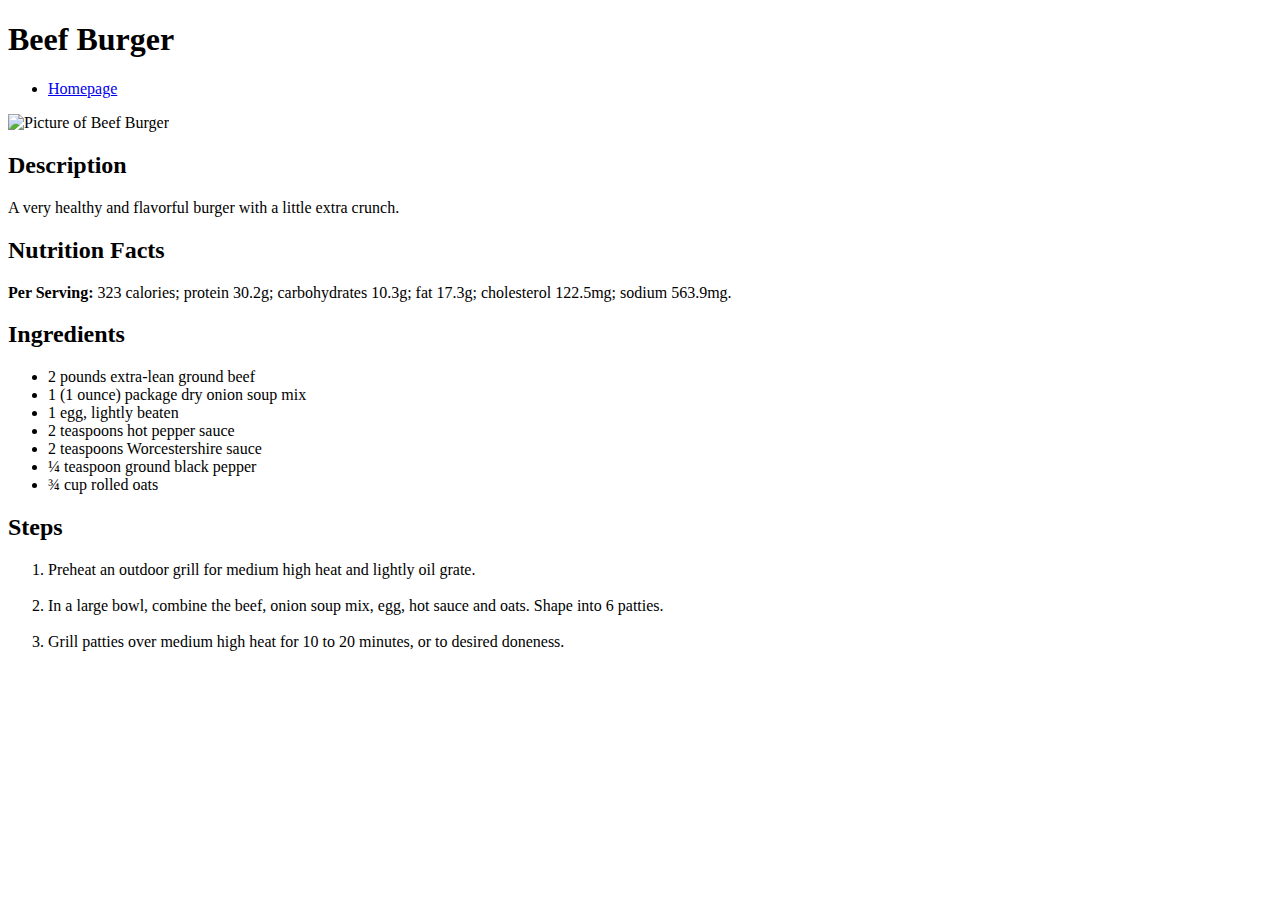
==== recipes/beef-buger.html @ 2ab7a094 "Add the other 2 recipe pages with links from index" ====
<!DOCTYPE html>
<html lang="en">
    <head>
        <meta charset="utf-8">
        <title>Odin Recipes Project</title>
    </head>
    <body>
        <h1>Beef Burger</h1>

        <ul>
            <li><a href="../index.html">Homepage</a></li>
        </ul>

        <img src="https://imagesvc.meredithcorp.io/v3/mm/image?url=https%3A%2F%2Fimages.media-allrecipes.com%2Fuserphotos%2F81615.jpg" alt="Picture of Beef Burger" width="200">
        
        <h2>Description</h2>

        <p>A very healthy and flavorful burger with a little extra crunch.</p>

        <h2>Nutrition Facts</h2>

        <p><strong>Per Serving:</strong> 323 calories; protein 30.2g; carbohydrates 10.3g; fat 17.3g; cholesterol 122.5mg; sodium 563.9mg.</p>
        

        <h2>Ingredients</h2>

        <ul>
            <li>2 pounds extra-lean ground beef</li>
            <li>1 (1 ounce) package dry onion soup mix</li>
            <li>1 egg, lightly beaten</li>
            <li>2 teaspoons hot pepper sauce</li>
            <li>2 teaspoons Worcestershire sauce</li>
            <li>¼ teaspoon ground black pepper</li>
            <li>¾ cup rolled oats</li>
        </ul>

        <h2>Steps</h2>

        <ol>
            <li>Preheat an outdoor grill for medium high heat and lightly oil grate.</li>
            <br><li>In a large bowl, combine the beef, onion soup mix, egg, hot sauce and oats. Shape into 6 patties.</li>
            <br><li>Grill patties over medium high heat for 10 to 20 minutes, or to desired doneness.</li>
        </ol>

    </body>
</html>
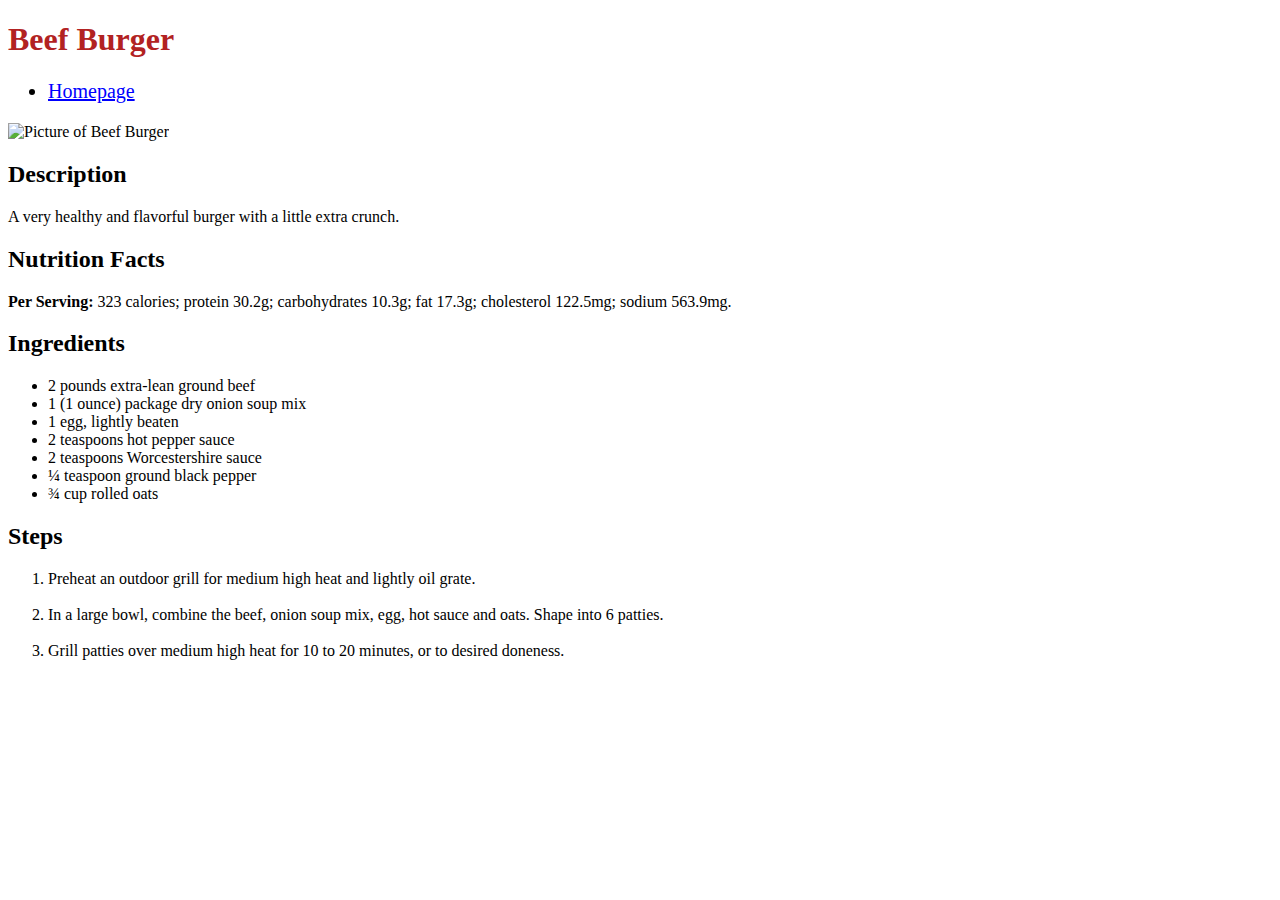
==== commit ee85d819: "linked CSS file and added some declarations" ====
--- a/recipes/beef-buger.html
+++ b/recipes/beef-buger.html
@@ -3,11 +3,12 @@
     <head>
         <meta charset="utf-8">
         <title>Odin Recipes Project</title>
+        <link rel="stylesheet" href="../css/styles.css">
     </head>
     <body>
         <h1>Beef Burger</h1>
 
-        <ul>
+        <ul class="ul1">
             <li><a href="../index.html">Homepage</a></li>
         </ul>
 
--- a/css/styles.css
+++ b/css/styles.css
@@ -0,0 +1,11 @@
+h1{
+    color:firebrick;
+}
+
+.ul1{
+    font-size: 20px;
+}
+
+a{
+    color: blue;
+}